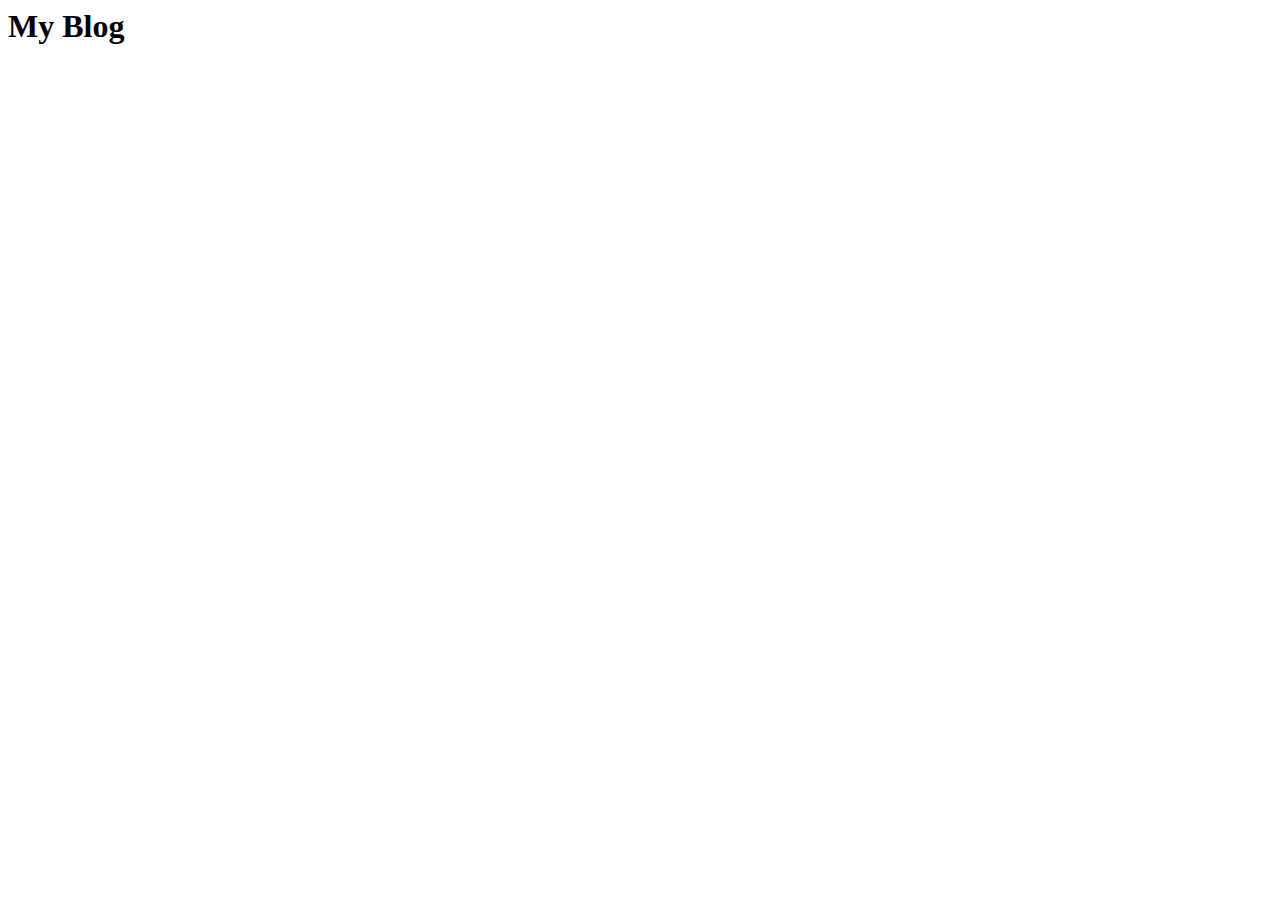
==== Blog/index.html @ b9df5974 "Update" ====
<html><head>
    <meta charset="utf-8">
    <meta name="viewport" content="width=device-width, initial-scale=1">
    <script type="text/javascript" src="http://cdnjs.cloudflare.com/ajax/libs/jquery/2.0.3/jquery.min.js"></script>
    <script type="text/javascript" src="http://netdna.bootstrapcdn.com/bootstrap/3.3.4/js/bootstrap.min.js"></script>
    <link href="http://cdnjs.cloudflare.com/ajax/libs/font-awesome/4.3.0/css/font-awesome.min.css" rel="stylesheet" type="text/css">
    <link href="http://pingendo.github.io/pingendo-bootstrap/themes/default/bootstrap.css" rel="stylesheet" type="text/css">
  </head><body>
    <div class="section">
      <div class="container">
        <div class="row">
          <div class="col-md-12">
            <h1>My Blog</h1>
          </div>
        </div>
      </div>
    </div>
  

</body></html>
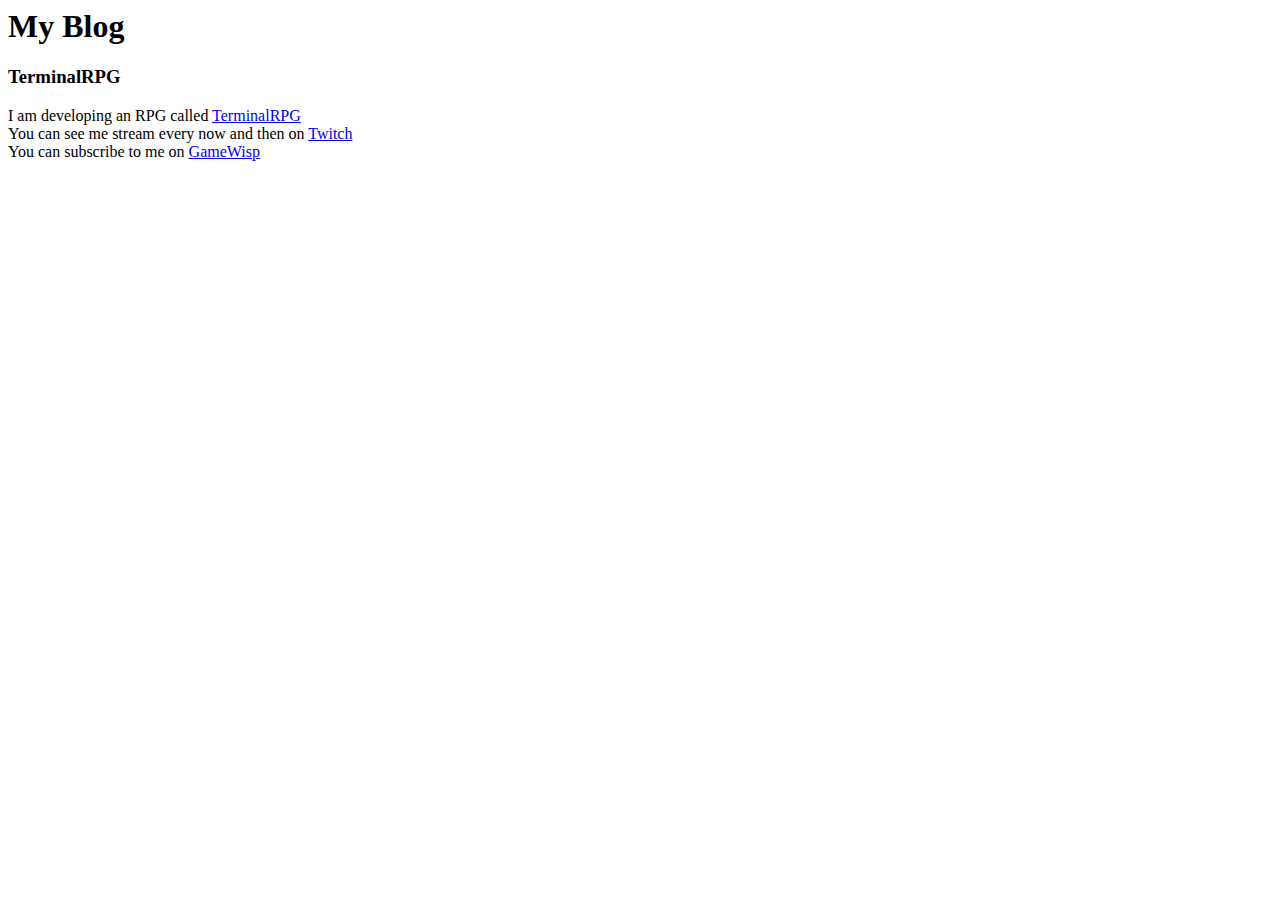
==== commit 38eff75e: "Added my first entry" ====
--- a/Blog/index.html
+++ b/Blog/index.html
@@ -7,14 +7,26 @@
     <link href="http://pingendo.github.io/pingendo-bootstrap/themes/default/bootstrap.css" rel="stylesheet" type="text/css">
   </head><body>
     <div class="section">
-      <div class="container">
+      <div class="fluid-container">
         <div class="row">
           <div class="col-md-12">
             <h1>My Blog</h1>
           </div>
         </div>
+        <div class="row">
+          <div class="panel panel-default">
+            <div class="panel-heading">
+                <h3 class="panel-title">TerminalRPG</h3>
+            </div>
+            <div class="panel-body">
+                I am developing an RPG called <a href='https://github.com/PrinzJuliano/TerminalRPG'>TerminalRPG</a><br>
+                You can see me stream every now and then on <a href='https://www.twitch.tv/prinzjuliano'>Twitch</a><br>
+                You can subscribe to me on <a href='https://www.gamewisp.com/prinzjuliano'>GameWisp</a><br>
+            </div>
+        </div>
+        </div>
       </div>
     </div>
   
 
-</body></html>+</body></html>
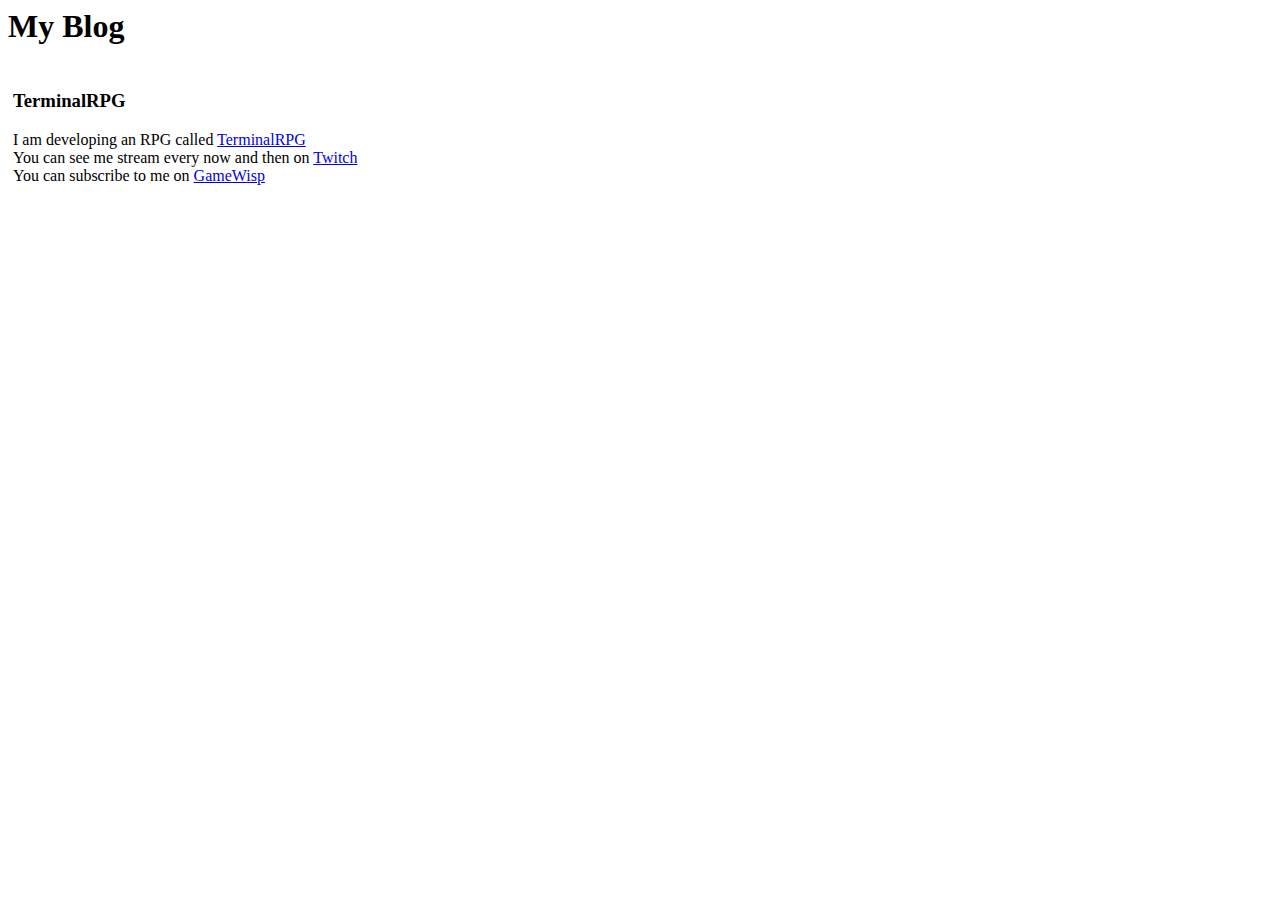
==== commit 611c145b: "added some display rules" ====
--- a/Blog/index.html
+++ b/Blog/index.html
@@ -5,6 +5,13 @@
     <script type="text/javascript" src="http://netdna.bootstrapcdn.com/bootstrap/3.3.4/js/bootstrap.min.js"></script>
     <link href="http://cdnjs.cloudflare.com/ajax/libs/font-awesome/4.3.0/css/font-awesome.min.css" rel="stylesheet" type="text/css">
     <link href="http://pingendo.github.io/pingendo-bootstrap/themes/default/bootstrap.css" rel="stylesheet" type="text/css">
+    <style>
+        .panel{
+            display: inline-block;
+            margin:5px;
+
+        }
+    </style>
   </head><body>
     <div class="section">
       <div class="fluid-container">
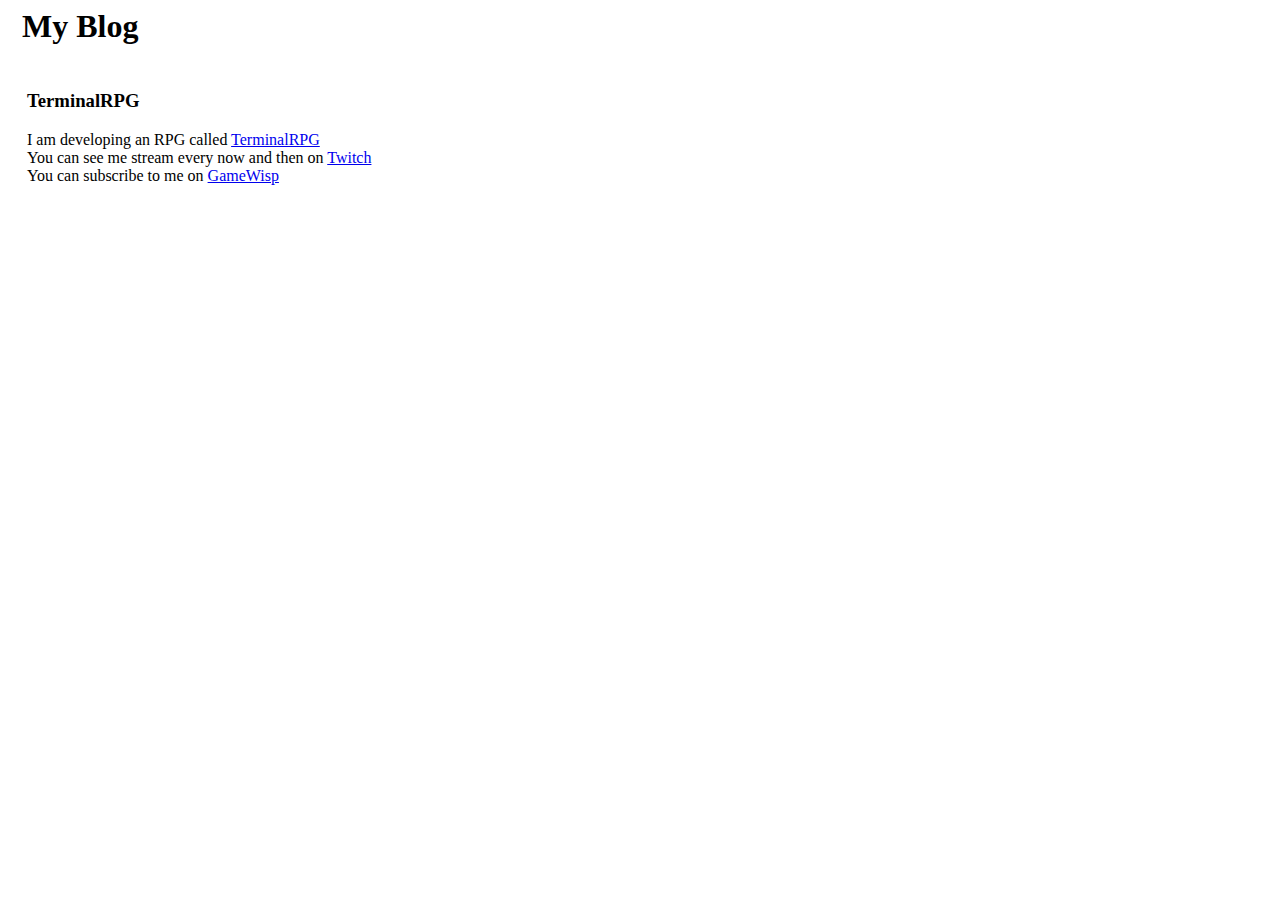
==== commit 4c948491: "Update index.html" ====
--- a/Blog/index.html
+++ b/Blog/index.html
@@ -1,16 +1,21 @@
 <html><head>
     <meta charset="utf-8">
     <meta name="viewport" content="width=device-width, initial-scale=1">
-    <script type="text/javascript" src="http://cdnjs.cloudflare.com/ajax/libs/jquery/2.0.3/jquery.min.js"></script>
-    <script type="text/javascript" src="http://netdna.bootstrapcdn.com/bootstrap/3.3.4/js/bootstrap.min.js"></script>
-    <link href="http://cdnjs.cloudflare.com/ajax/libs/font-awesome/4.3.0/css/font-awesome.min.css" rel="stylesheet" type="text/css">
-    <link href="http://pingendo.github.io/pingendo-bootstrap/themes/default/bootstrap.css" rel="stylesheet" type="text/css">
+    <script type="text/javascript" src="https://cdnjs.cloudflare.com/ajax/libs/jquery/2.0.3/jquery.min.js"></script>
+    <script type="text/javascript" src="https://netdna.bootstrapcdn.com/bootstrap/3.3.4/js/bootstrap.min.js"></script>
+    <link href="https://cdnjs.cloudflare.com/ajax/libs/font-awesome/4.3.0/css/font-awesome.min.css" rel="stylesheet" type="text/css">
+    <link href="https://pingendo.github.io/pingendo-bootstrap/themes/default/bootstrap.css" rel="stylesheet" type="text/css">
     <style>
         .panel{
             display: inline-block;
             margin:5px;
-
         }
+        body{
+			padding-left:14px;
+			padding-right:14px;
+			overflow-x:hidden;
+		}
+        
     </style>
   </head><body>
     <div class="section">
